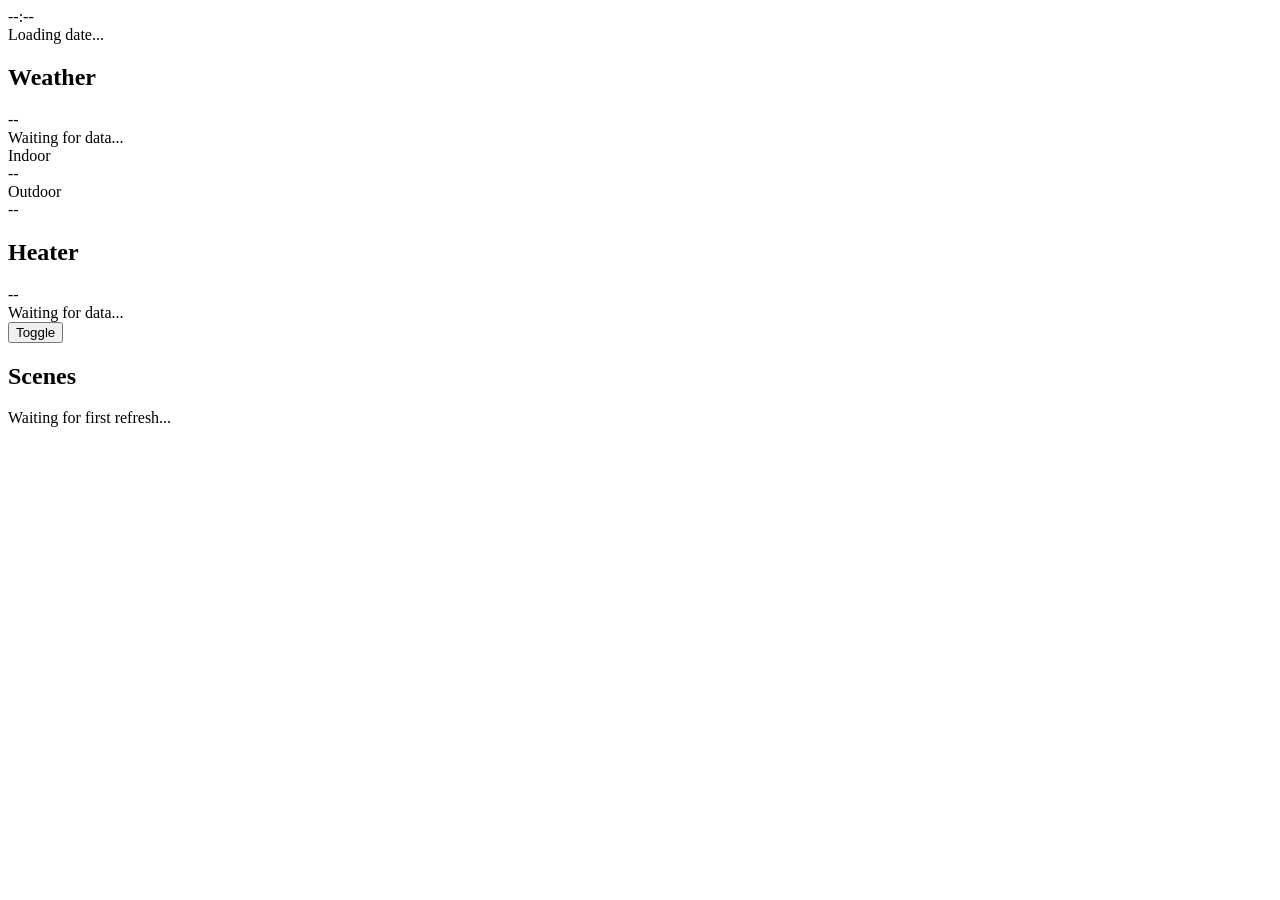
==== app/static/index.html @ 757c4719 "Initial commit" ====
<!DOCTYPE html>
<html lang="en">
  <head>
    <meta charset="utf-8">
    <meta name="viewport" content="width=device-width, initial-scale=1.0, maximum-scale=1.0, user-scalable=no">
    <meta name="apple-mobile-web-app-capable" content="yes">
    <meta name="apple-mobile-web-app-status-bar-style" content="black-translucent">
    <title>Wall Dashboard</title>
    <link rel="stylesheet" href="/static/styles.css">
  </head>
  <body>
    <div class="app">
      <header class="hero">
        <div id="clock-time" class="clock-time">--:--</div>
        <div id="clock-date" class="clock-date">Loading date...</div>
      </header>

      <div id="status-bar" class="status" style="display: none;"></div>

      <div class="panels">
        <section class="panel">
          <h2>Weather</h2>
          <div id="weather-temp" class="big-value">--</div>
          <div id="weather-condition" class="muted">Waiting for data...</div>
          <div class="row">
            <div class="label">Indoor</div>
            <div id="indoor-temp" class="value">--</div>
          </div>
          <div class="row">
            <div class="label">Outdoor</div>
            <div id="outdoor-temp" class="value">--</div>
          </div>
        </section>

        <section class="panel">
          <h2>Heater</h2>
          <div id="heater-state" class="big-value">--</div>
          <div id="heater-mode" class="muted">Waiting for data...</div>

          <div class="controls">
            <div class="button-row">
              <button id="heater-toggle" class="primary" type="button">Toggle</button>
            </div>
            <div id="heater-modes" class="button-row"></div>
          </div>
        </section>

        <section class="panel panel-wide">
          <h2>Scenes</h2>
          <div id="scene-buttons" class="button-row"></div>
        </section>
      </div>

      <footer class="footer">
        <span id="last-updated">Waiting for first refresh...</span>
      </footer>
    </div>

    <script src="/static/app.js"></script>
  </body>
  </html>
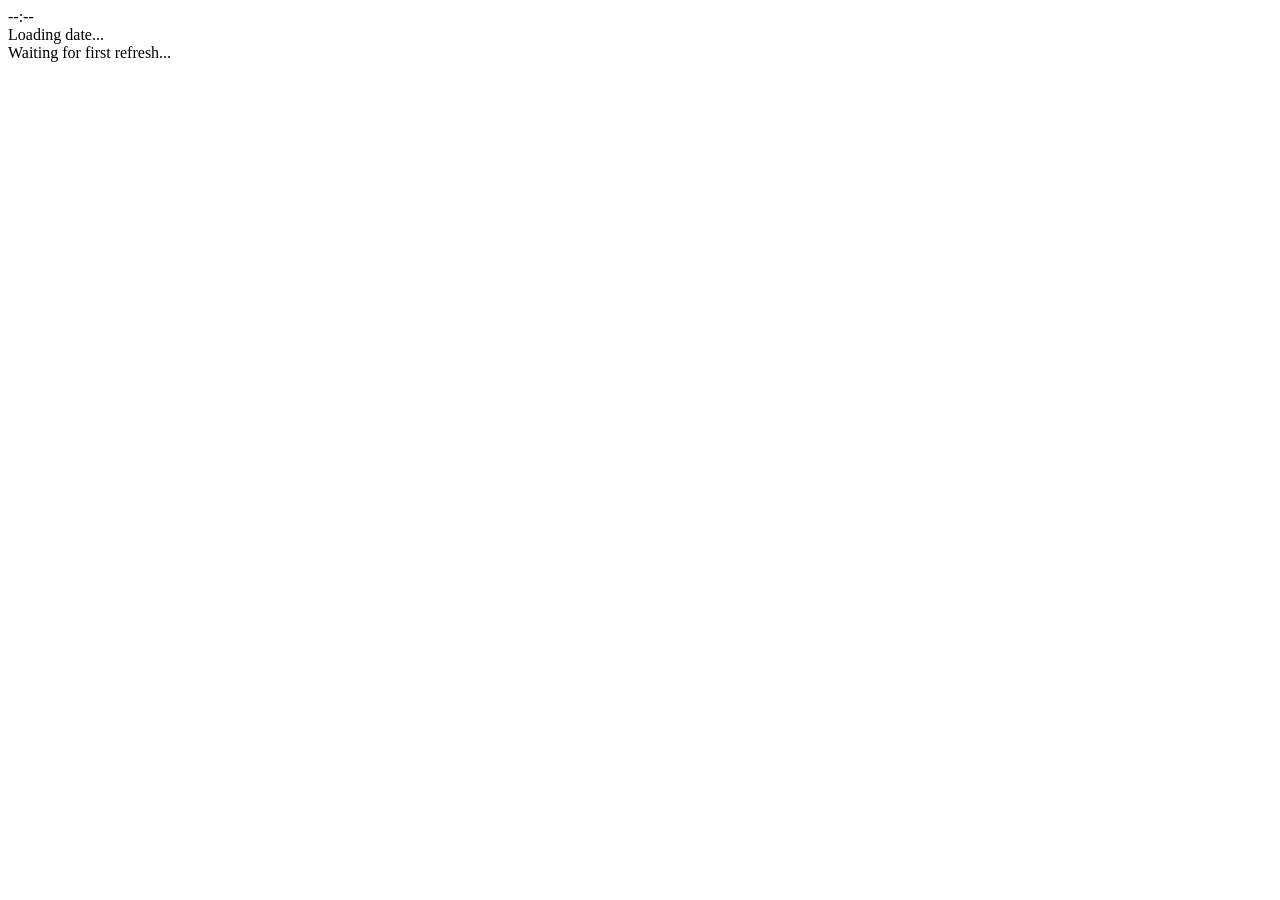
==== commit e5dd5c97: "Add YAML-driven dashboard config and dynamic pages" ====
--- a/app/static/index.html
+++ b/app/static/index.html
@@ -5,7 +5,12 @@
     <meta name="viewport" content="width=device-width, initial-scale=1.0, maximum-scale=1.0, user-scalable=no">
     <meta name="apple-mobile-web-app-capable" content="yes">
     <meta name="apple-mobile-web-app-status-bar-style" content="black-translucent">
+    <meta name="apple-mobile-web-app-title" content="WallPad">
+    <meta name="theme-color" content="#0e1116">
     <title>Wall Dashboard</title>
+    <link rel="icon" type="image/svg+xml" href="/static/icon.svg">
+    <link rel="icon" type="image/png" sizes="512x512" href="/static/apple-touch-icon.png">
+    <link rel="apple-touch-icon" href="/static/apple-touch-icon.png">
     <link rel="stylesheet" href="/static/styles.css">
   </head>
   <body>
@@ -16,40 +21,9 @@
       </header>
 
       <div id="status-bar" class="status" style="display: none;"></div>
+      <div id="page-tabs" class="page-tabs" style="display: none;"></div>
 
-      <div class="panels">
-        <section class="panel">
-          <h2>Weather</h2>
-          <div id="weather-temp" class="big-value">--</div>
-          <div id="weather-condition" class="muted">Waiting for data...</div>
-          <div class="row">
-            <div class="label">Indoor</div>
-            <div id="indoor-temp" class="value">--</div>
-          </div>
-          <div class="row">
-            <div class="label">Outdoor</div>
-            <div id="outdoor-temp" class="value">--</div>
-          </div>
-        </section>
-
-        <section class="panel">
-          <h2>Heater</h2>
-          <div id="heater-state" class="big-value">--</div>
-          <div id="heater-mode" class="muted">Waiting for data...</div>
-
-          <div class="controls">
-            <div class="button-row">
-              <button id="heater-toggle" class="primary" type="button">Toggle</button>
-            </div>
-            <div id="heater-modes" class="button-row"></div>
-          </div>
-        </section>
-
-        <section class="panel panel-wide">
-          <h2>Scenes</h2>
-          <div id="scene-buttons" class="button-row"></div>
-        </section>
-      </div>
+      <div id="panels" class="panels"></div>
 
       <footer class="footer">
         <span id="last-updated">Waiting for first refresh...</span>
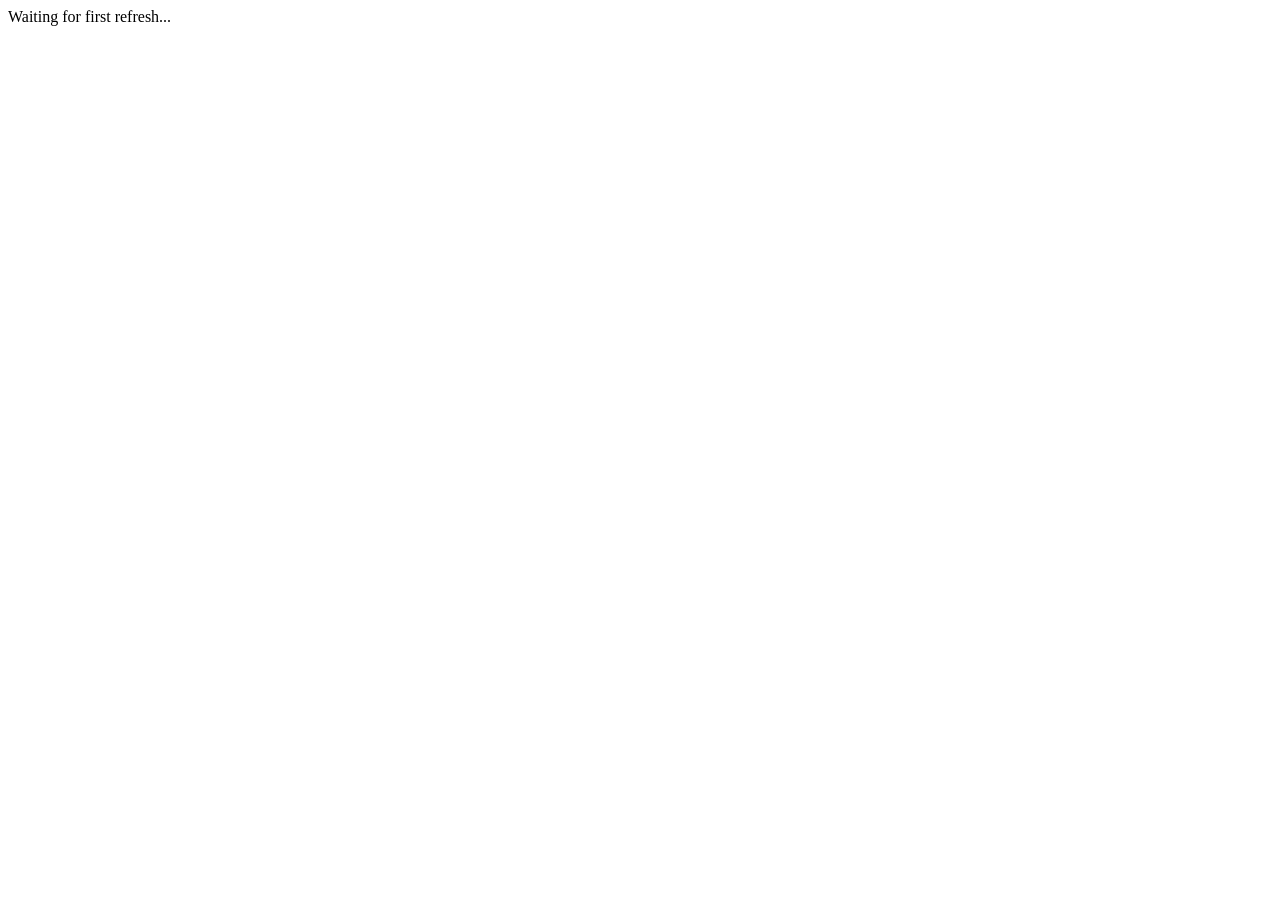
==== commit eb3caee5: "Add configurable clock widget with header and grid placement" ====
--- a/app/static/index.html
+++ b/app/static/index.html
@@ -15,19 +15,17 @@
   </head>
   <body>
     <div class="app">
-      <header class="hero">
-        <div id="clock-time" class="clock-time">--:--</div>
-        <div id="clock-date" class="clock-date">Loading date...</div>
-      </header>
-
       <div id="status-bar" class="status" style="display: none;"></div>
-      <div id="page-tabs" class="page-tabs" style="display: none;"></div>
-
-      <div id="panels" class="panels"></div>
+      <div id="page-content" class="page-content">
+        <div id="page-header" class="page-header" style="display: none;"></div>
+        <div id="panels" class="panels"></div>
+      </div>
 
       <footer class="footer">
         <span id="last-updated">Waiting for first refresh...</span>
       </footer>
+
+      <div id="page-tabs" class="page-tabs" style="display: none;"></div>
     </div>
 
     <script src="/static/app.js"></script>
